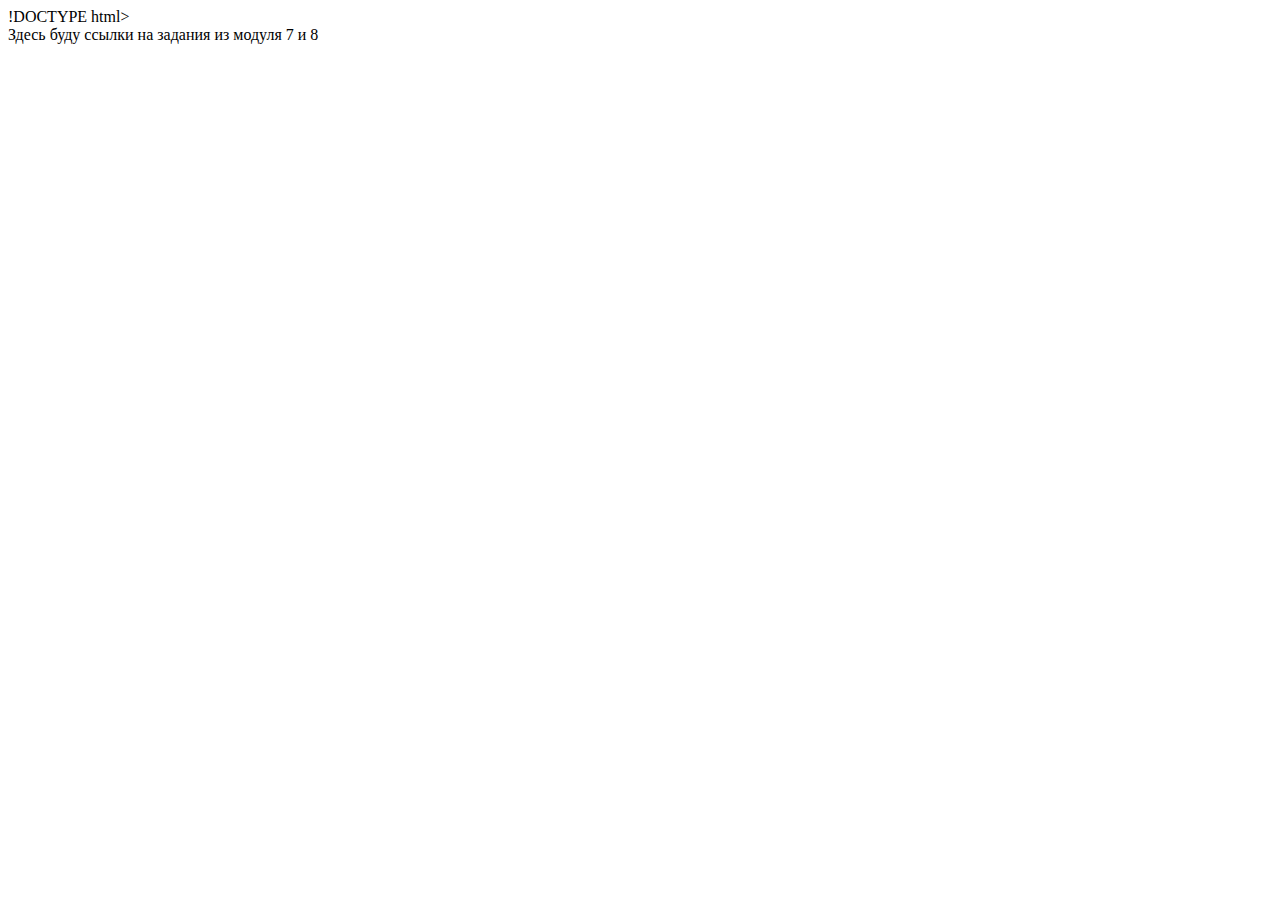
==== index.html @ 4bbd886f "Create index.html" ====
!DOCTYPE html>
<html lang="en">
<head>
    <meta charset="UTF-8">
    <title>Задания для модуля 7</title>
      <link rel="stylesheet" href="style.css" type="text/css"/>
</head>
<body>
  <div>
  Здесь буду ссылки на задания из модуля 7 и 8
  </div>
</body>
</html>
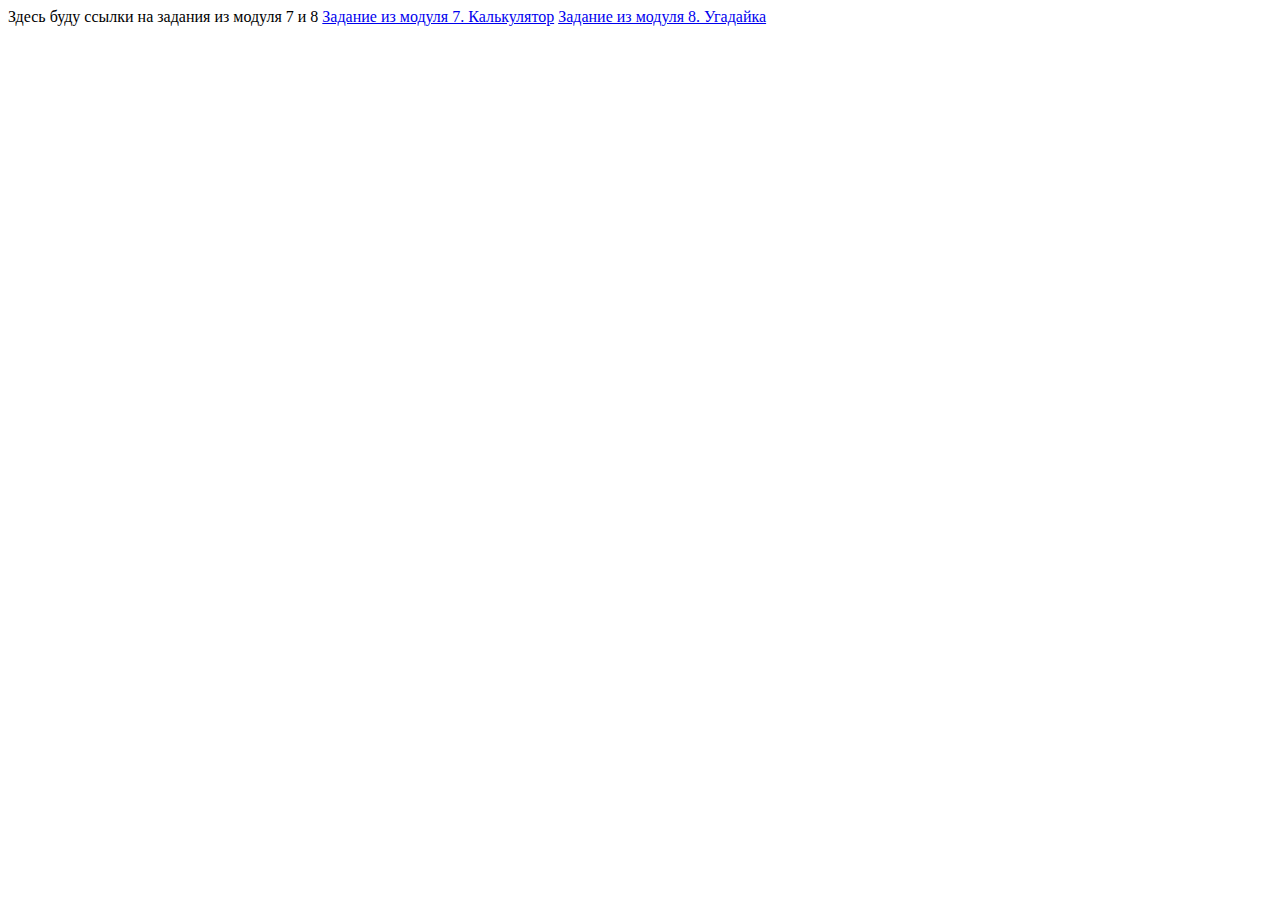
==== commit 447262ce: "Update index.html" ====
--- a/index.html
+++ b/index.html
@@ -1,4 +1,4 @@
-!DOCTYPE html>
+<!DOCTYPE html>
 <html lang="en">
 <head>
     <meta charset="UTF-8">
@@ -8,6 +8,8 @@
 <body>
   <div>
   Здесь буду ссылки на задания из модуля 7 и 8
+      <a href="bjs/07_Number_and_string/index.html">Задание из модуля 7. Калькулятор</a>
+      <a href="bjs/08_if_else/index.html">Задание из модуля 8. Угадайка</a>
   </div>
 </body>
 </html>
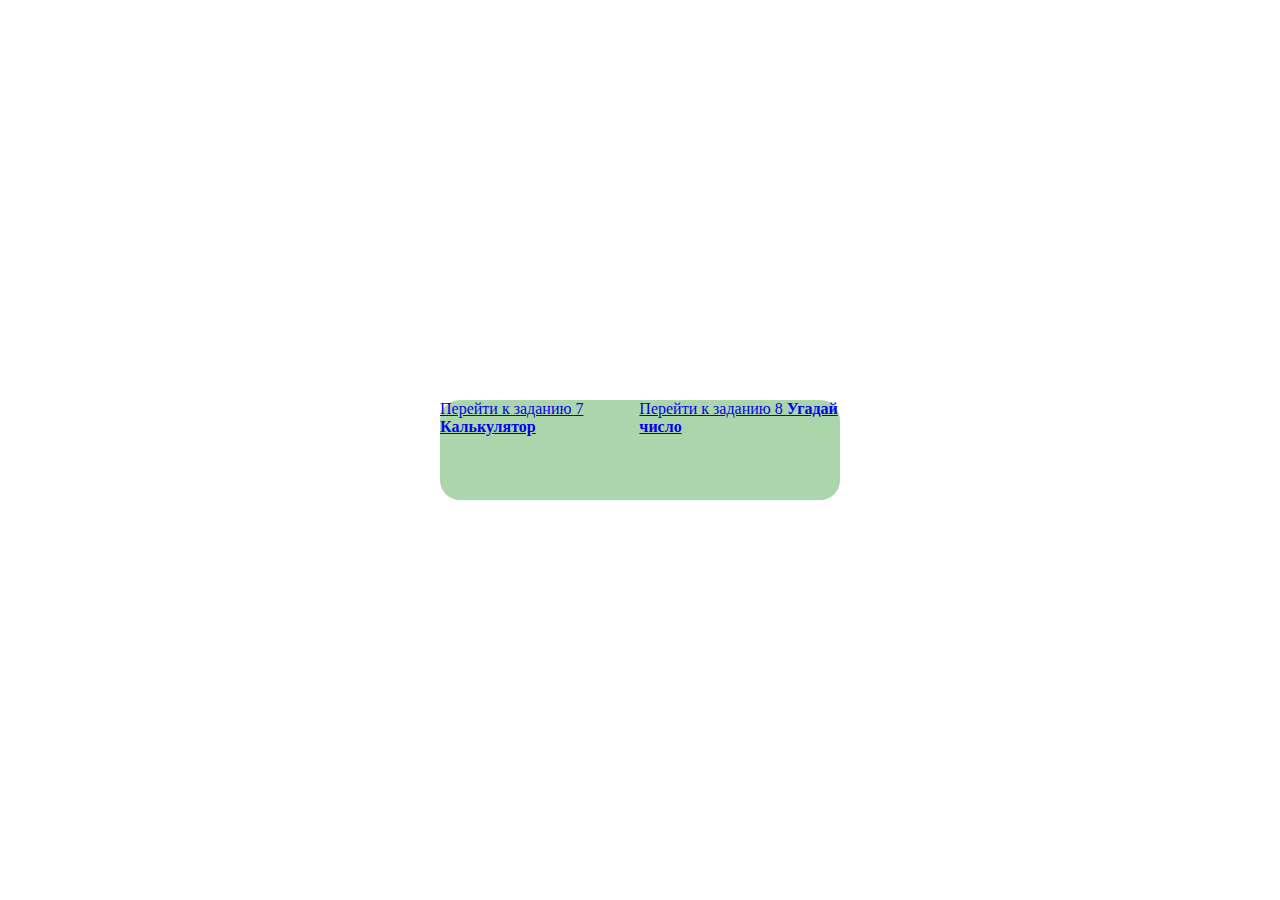
==== commit a3d0c7b1: "Update index.html" ====
--- a/index.html
+++ b/index.html
@@ -6,10 +6,11 @@
       <link rel="stylesheet" href="style.css" type="text/css"/>
 </head>
 <body>
-  <div>
-  Здесь буду ссылки на задания из модуля 7 и 8
-      <a href="bjs/07_Number_and_string/index.html">Задание из модуля 7. Калькулятор</a>
-      <a href="bjs/08_if_else/index.html">Задание из модуля 8. Угадайка</a>
+<div class="main-box">
+  <div class="main-box--container">
+  <a href="bjs/07_Number_and_string/index.html">Перейти к заданию 7 <b>Калькулятор</b></a>
+  <a href="bjs/08_if_else/index.html">Перейти к заданию 8 <b>Угадай число</b></a>
   </div>
+ </div>
 </body>
 </html>
--- a/style.css
+++ b/style.css
@@ -0,0 +1,36 @@
+body, html{
+  margin:0px;
+  padding:0px;
+  height: 100%;
+}
+
+.main-box{
+  display:flex;
+  height:100%;
+  justify-content:center;
+  align-items:center;
+
+}
+.main-box--container{
+  width:400px;
+  height:100px;
+  background:#abd6ab;
+  border:0px solid black;
+  display:flex;
+  justify-content:space-around;
+  border-radius:20px;
+}
+
+.main-box--container button{
+  width:180px;
+  height:55px;
+  border-radius:10px;
+  border:0px solid;
+  margin:20px;
+  background: #e3e3e3;
+}
+
+.main-box--container button:hover{
+  background:yellow;
+  box-shadow: 0px 9px 10px #7afcec;
+}
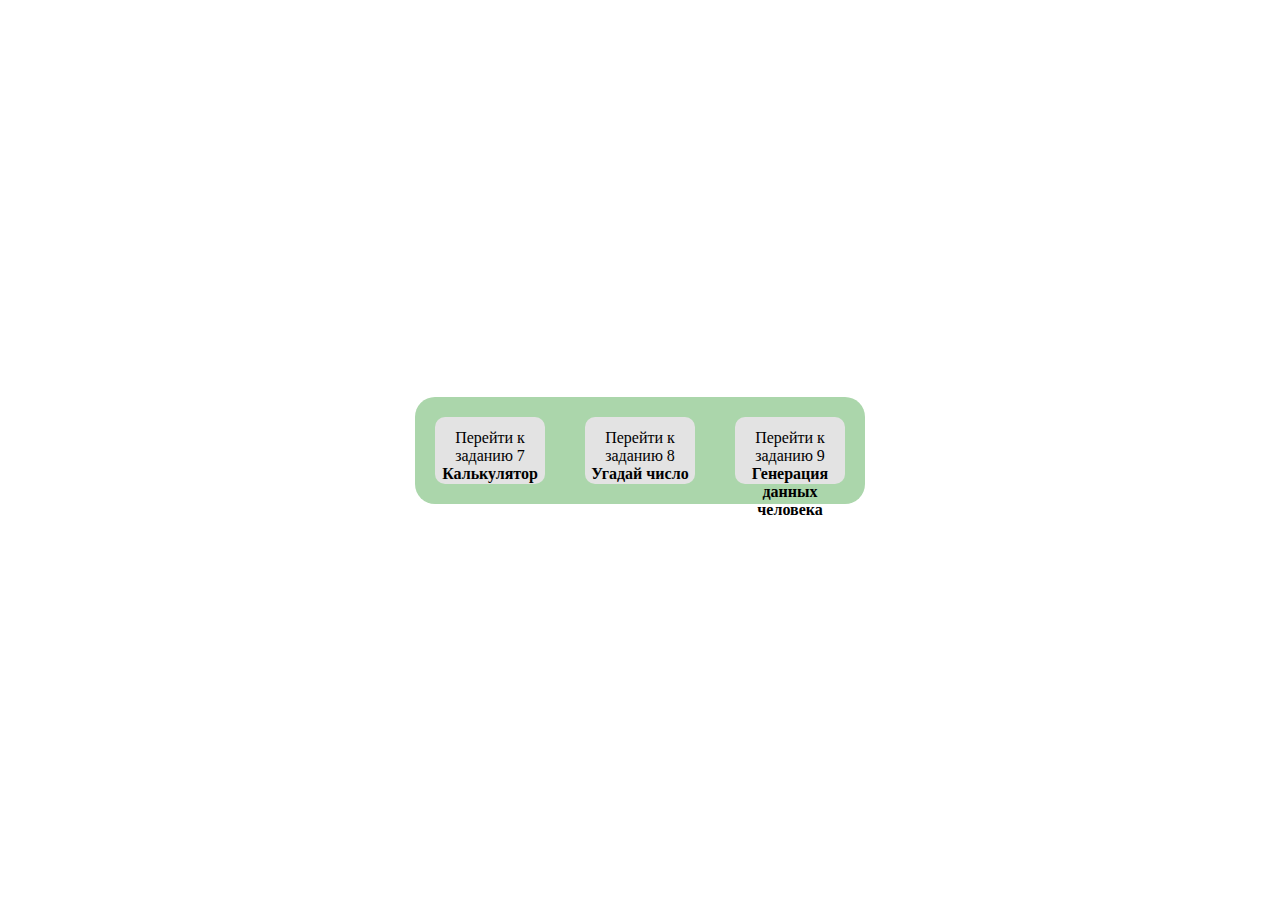
==== commit 154ae279: "update main index file" ====
--- a/index.html
+++ b/index.html
@@ -10,6 +10,7 @@
   <div class="main-box--container">
   <a href="bjs/07_Number_and_string/index.html">Перейти к заданию 7 <b>Калькулятор</b></a>
   <a href="bjs/08_if_else/index.html">Перейти к заданию 8 <b>Угадай число</b></a>
+  <a href="bjs/10_function_object/index.html">Перейти к заданию 9 <b>Генерация данных человека</b></a>
   </div>
  </div>
 </body>
--- a/style.css
+++ b/style.css
@@ -12,8 +12,7 @@
 
 }
 .main-box--container{
-  width:400px;
-  height:100px;
+  width:450px;
   background:#abd6ab;
   border:0px solid black;
   display:flex;
@@ -21,16 +20,21 @@
   border-radius:20px;
 }
 
-.main-box--container button{
-  width:180px;
+.main-box--container a{
+  width:200px;
   height:55px;
   border-radius:10px;
   border:0px solid;
   margin:20px;
   background: #e3e3e3;
+  color:black;
+  text-decoration: none;
+  cursor: pointer;
+  text-align:center;
+  padding-top:12px;
 }
 
-.main-box--container button:hover{
+.main-box--container a:hover{
   background:yellow;
   box-shadow: 0px 9px 10px #7afcec;
 }
